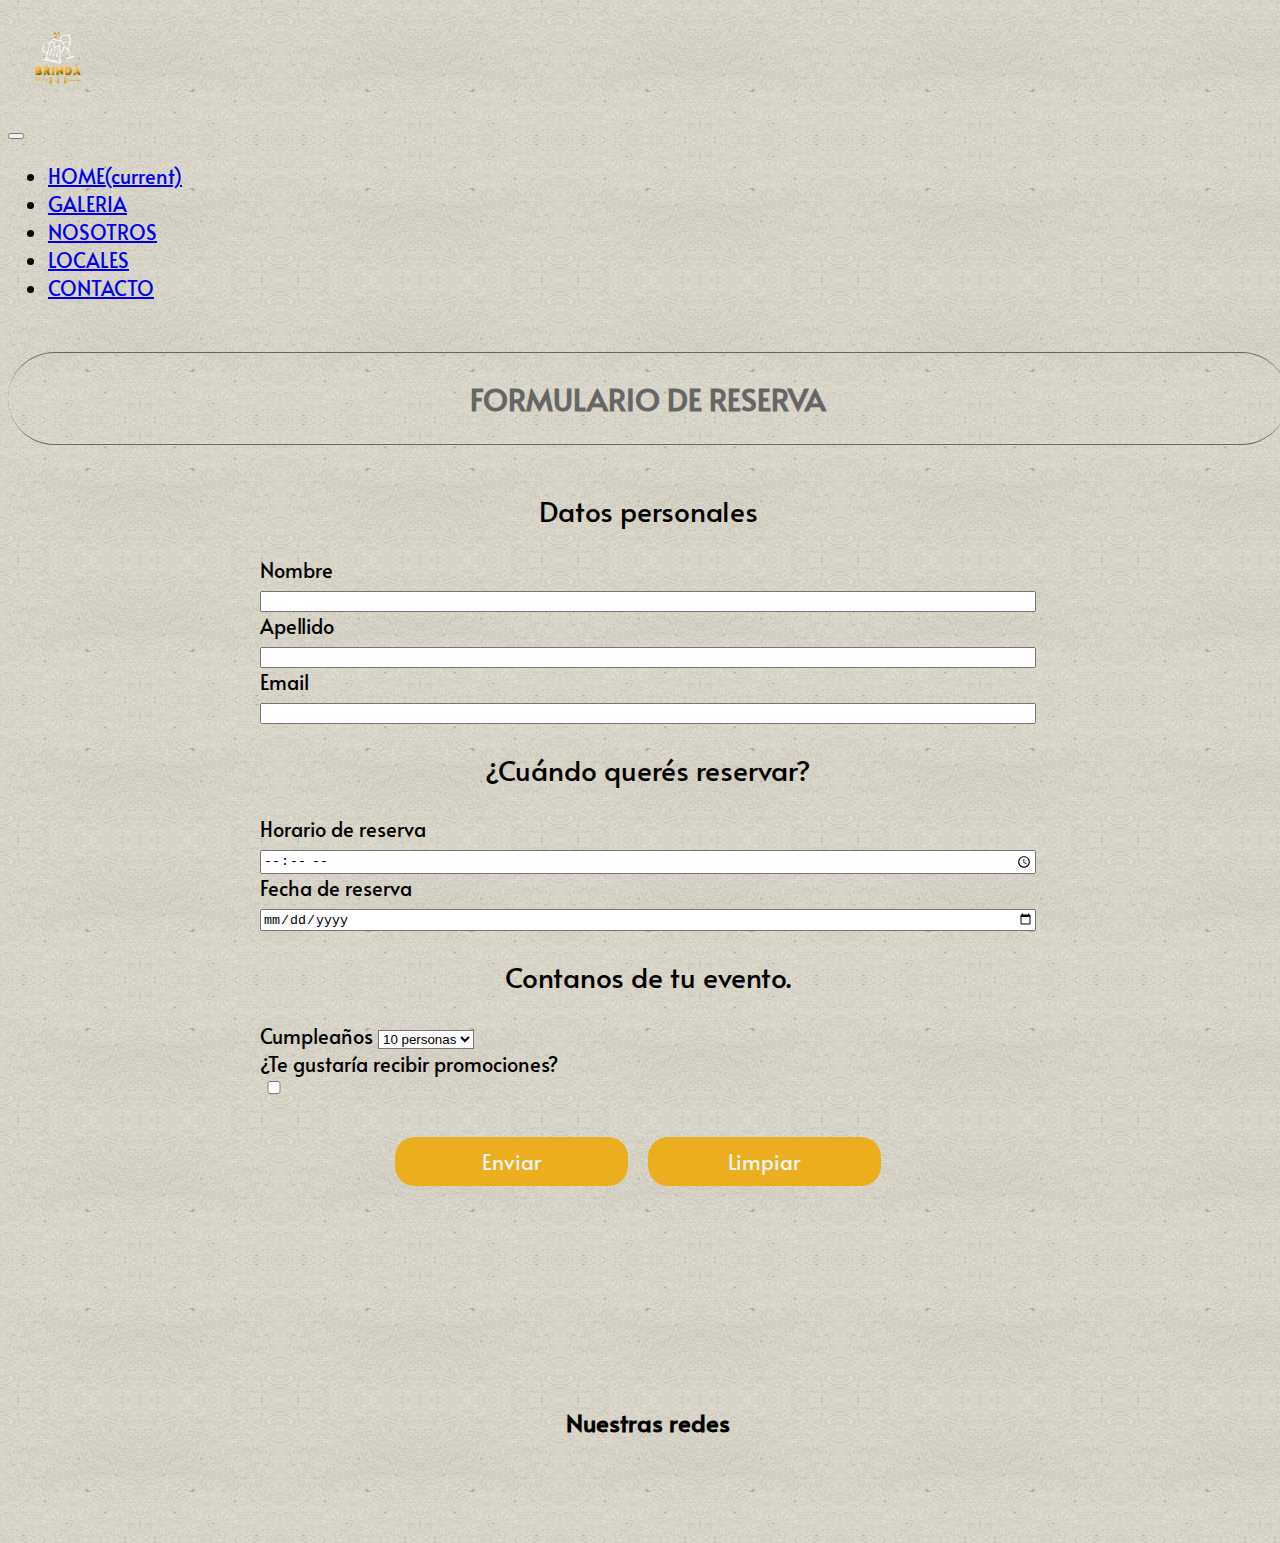
==== pages/contacto.html @ b72dbcc2 "primera carga" ====
<!DOCTYPE html>
<html lang="en">
<head>
    <meta charset="UTF-8">
    <meta name="viewport" content="width=device-width, initial-scale=1.0">
    <meta name="keywords" content="BAR, RESERVA, CUMPLEAÑOS, AIRE LIBRE, CONTACTO">
    <link rel="stylesheet" href="https://use.fontawesome.com/releases/v5.15.1/css/all.css" integrity="sha384-vp86vTRFVJgpjF9jiIGPEEqYqlDwgyBgEF109VFjmqGmIY/Y4HV4d3Gp2irVfcrp" crossorigin="anonymous">
    <link rel="stylesheet" href="https://use.fontawesome.com/releases/v5.15.1/css/all.css" integrity="sha384-vp86vTRFVJgpjF9jiIGPEEqYqlDwgyBgEF109VFjmqGmIY/Y4HV4d3Gp2irVfcrp" crossorigin="anonymous">
    <link href="https://fonts.googleapis.com/css2?family=Alata&display=swap" rel="stylesheet">
    <link rel="stylesheet" href="https://cdn.jsdelivr.net/npm/bootstrap@4.5.3/dist/css/bootstrap.min.css" integrity="sha384-TX8t27EcRE3e/ihU7zmQxVncDAy5uIKz4rEkgIXeMed4M0jlfIDPvg6uqKI2xXr2" crossorigin="anonymous">
    <title>Reserva</title>
    <meta name="description" content="Los esperamos para disfrutar del ambiente al aire libre & buena musica! Hacé tu reserva. Cumpleaños | Eventos">
    <link rel="stylesheet" href="../scss/css/estilo.css">
</head>

<body class="form">

    <header >

        <nav class="navbar navbar-expand-lg navbar-dark bg-dark">
            <div>
                <a href="index.html"><img class="logo" src="../images/BRINDABARLOGO.png" alt="logo"></a>
            </div>
            <button class="navbar-toggler" type="button" data-toggle="collapse" data-target="#navbarNav" aria-controls="navbarNav" aria-expanded="false" aria-label="Toggle navigation">
                <span class="navbar-toggler-icon"></span>
            </button>
            <div class="collapse navbar-collapse" id="navbarNav">
                <ul class="navbar-nav">
                    <li class="nav-item active">
                        <a class="nav-link" href="../index.html">HOME<span class="sr-only">(current)</span></a>
                    </li>
                    <li class="nav-item">
                        <a class="nav-link" href="../pages/galeria.html">GALERIA</a>
                    </li>
                    <li class="nav-item">
                        <a class="nav-link" href="../pages/nosotros.html">NOSOTROS</a>
                    </li>
                    <li class="nav-item">
                        <a class="nav-link" href="../pages/locales.html">LOCALES</a>
                    </li>
                    <li class="nav-item">
                        <a class="nav-link" href="../pages/contacto.html">CONTACTO</a>
                    </li>
                </ul>
            </div>
        </nav>
    
    </header>

<h1 class="formulario">FORMULARIO DE RESERVA</h1>
<div class="containerPrincipalForm">
    <form action="#" method="GET" enctype="application/x-www-form-urlencoded">
        <legend class="datospersonales">Datos personales</legend>
            <label for="nombre">Nombre</label>
            <input type="text" name="nombre">
    
            <label for="apellido">Apellido</label>
            <input type="text" name="apellido"> 
    
            <label>Email</label>
            <input type="text" name="email">
            
    
        <legend class="datospersonales">¿Cuándo querés reservar?</legend>  
            <label>Horario de reserva</label>
            <input type="time" id="hora" min="9:00" max="18:00">

        <label>Fecha de reserva</label>
            <input type="date">

    
        <legend class="datospersonales">Contanos de tu evento.</legend>
            <label>Cumpleaños</label>
        <select class="opciones" name="cantidad de personas">
            <option value="10 personas">10 personas</option>
            <option value="20 personas">20 personas</option>
            <option value="30 personas">30 personas</option>
        </select>

        <div class="checkbox">
            <label>¿Te gustaría recibir promociones?</label>
            <input type="checkbox" name="Desea" value="1"/>
        </div>

        <div class="containerBoton">
            <input type="submit" value="Enviar" class="botonForm">
            <input type="reset" value="Limpiar" class="botonForm">
        </div>
    
    </form> 
</div>

<footer class="footer">
    <h4 class="titulo-secundario">Nuestras redes</h4>

    <nav class="redes">
            <a href="https://www.facebook.com/BrindaBar-106801387911281" target="_blank"><i class="fab fa-facebook"></i></a> 
            <a href="https://www.instagram.com/brindabar_/" target="_blank"><i class="fab fa-instagram"></i></a>
            <a href="https://api.whatsapp.com/send/?phone=541167238954&text&app_absent=0" target="_blank"><i class="fab fa-whatsapp"></i></a>
    </nav>
</footer>


</body>
</html>
---- scss/css/estilo.css ----
.containerUnoNos {
  display: -webkit-box;
  display: -ms-flexbox;
  display: flex;
  -ms-flex-pack: distribute;
      justify-content: space-around;
}

.nosotros {
  background-image: url(../../images/fondongral.jpg);
  height: 100%;
  width: 100%;
  background-size: 100% 100% 100%;
  background-repeat: repeat;
}

h1.sobrenos {
  display: block;
  margin-top: 50px;
  padding: 25px 30px;
  border-radius: 50px;
  border-top: 1px solid #666;
  border-bottom: 1px solid #666;
  font-family: Alata;
  color: #666;
  text-align: center;
  font-size: 30px;
}

.brindisnosotros {
  background-size: cover;
  background-repeat: no-repeat;
  display: -webkit-box;
  display: -ms-flexbox;
  display: flex;
  -webkit-box-align: center;
      -ms-flex-align: center;
          align-items: center;
  -webkit-box-pack: center;
      -ms-flex-pack: center;
          justify-content: center;
  min-height: 340px;
  width: 90%;
}

.brindisnosotros img {
  box-shadow: 12px 10px 5px 0px rgba(0, 0, 0, 0.71);
  -webkit-box-shadow: 12px 10px 5px 0px rgba(0, 0, 0, 0.71);
  -moz-box-shadow: 12px 10px 5px 0px rgba(0, 0, 0, 0.71);
}

.hijoNos {
  text-align: center;
  width: 40%;
  font-family: Alata;
  font-size: 14px;
  margin-top: 70px;
}

.tercerHijoNos {
  display: -webkit-box;
  display: -ms-flexbox;
  display: flex;
  -webkit-box-orient: vertical;
  -webkit-box-direction: normal;
      -ms-flex-direction: column;
          flex-direction: column;
  -webkit-box-pack: center;
      -ms-flex-pack: center;
          justify-content: center;
  -webkit-box-align: center;
      -ms-flex-align: center;
          align-items: center;
  font-family: Alata;
  font-size: 14px;
  margin-top: 30px;
}

.pNombreBrinda {
  font-family: Alata;
  font-size: 14px;
  width: 40%;
  text-align: center;
}

@media (max-width: 767px) {
  .containerNosotros {
    display: -webkit-box;
    display: -ms-flexbox;
    display: flex;
    -webkit-box-orient: vertical;
    -webkit-box-direction: normal;
        -ms-flex-direction: column;
            flex-direction: column;
  }
}

.fondo-locales {
  height: 100%;
  width: 100%;
  background-image: url(../../images/fondongral.jpg);
  background-repeat: repeat;
}

.dondeEstamos {
  display: block;
  margin-top: 50px;
  padding: 25px 30px;
  border-radius: 50px;
  border-top: 1px solid #666;
  border-bottom: 1px solid #666;
  font-family: Alata;
  color: #666;
  text-align: center;
  font-size: 30px;
}

.mapa {
  display: -webkit-box;
  display: -ms-flexbox;
  display: flex;
  -webkit-box-pack: center;
      -ms-flex-pack: center;
          justify-content: center;
  margin-top: 20px;
  margin-bottom: 20px;
}

.mapa iframe {
  box-shadow: 12px 10px 5px 0px rgba(0, 0, 0, 0.71);
  -webkit-box-shadow: 12px 10px 5px 0px rgba(0, 0, 0, 0.71);
  -moz-box-shadow: 12px 10px 5px 0px rgba(0, 0, 0, 0.71);
}

.textoLocales {
  font-family: Alata;
  text-align: center;
  font-size: 15px;
  margin-top: 0px;
}

.textoLocales2 {
  text-align: center;
  font-family: Alata;
  font-size: 20px;
  margin-bottom: 0px;
}

.fotos {
  background-color: black;
}

.galeria {
  text-align: center;
  color: white;
  font-size: x-large;
  font-family: Alata;
}

@media (min-width: 768px) {
  .galeria {
    text-align: center;
    color: white;
    font-size: x-large;
    font-family: Alata;
  }
}

.subtitulo {
  font-size: 1.5rem;
  text-align: center;
  background-color: black;
  color: #272626;
  font-family: Alata;
  line-height: 1.6;
  margin: 0 auto;
  border-radius: 20px;
  background-image: -webkit-gradient(linear, left top, left bottom, from(#EEAE1C), to(#f3be41));
  background-image: linear-gradient(#EEAE1C, #f3be41);
}

.subtitulo {
  -webkit-animation-duration: 3s;
          animation-duration: 3s;
  -webkit-animation-name: aparecer;
          animation-name: aparecer;
}

@-webkit-keyframes aparecer {
  0% {
    opacity: 0;
  }
  100% {
    opacity: 1;
  }
}

@keyframes aparecer {
  0% {
    opacity: 0;
  }
  100% {
    opacity: 1;
  }
}

* {
  -webkit-box-sizing: border-box;
          box-sizing: border-box;
}

h1.presentacion {
  font-family: Alata;
  text-align: center;
  background-color: black;
  color: #ece7e7;
  margin-bottom: 0%;
  font-size: 40px;
}

h2 {
  color: black;
}

/* Center website */
.main {
  max-width: 1000px;
  margin: auto;
}

h1 {
  font-size: 50px;
  word-break: break-all;
}

.row {
  margin: 8px -16px;
}

/* Add padding BETWEEN each column */
.row,
.row > .column {
  padding: 8px;
}

/* Create four equal columns that floats next to each other */
.column {
  float: left;
  width: 25%;
}

/* Clear floats after rows */
.row:after {
  content: "";
  display: table;
  clear: both;
}

/* Content */
.content {
  background-color: white;
  padding: 10px;
}

/* Responsive layout - makes a two column-layout instead of four columns */
@media screen and (max-width: 900px) {
  .column {
    width: 50%;
  }
}

/* Responsive layout - makes the two columns stack on top of each other instead of next to each other */
@media screen and (max-width: 600px) {
  .column {
    width: 100%;
  }
}

.albertina {
  margin-top: 5px;
  font-family: Alata;
}

.p-albertina {
  font-family: Alata;
}

.joplin {
  margin-top: 5px;
  font-family: Alata;
}

.p-joplin {
  font-family: Alata;
}

.comboclassic {
  margin-top: 5px;
  font-family: Alata;
}

.p-comboclassic {
  font-family: Alata;
}

.veggie {
  margin-top: 5px;
  font-family: Alata;
}

.p-veggie {
  font-family: Alata;
}

.daikiri {
  margin-top: 5px;
  font-family: Alata;
}

.p-daikiri {
  font-family: Alata;
}

.extracheddar {
  margin-top: 5px;
  font-family: Alata;
}

.p-extracheddar {
  font-family: Alata;
}

.papasfritas {
  margin-top: 5px;
  font-family: Alata;
}

.p-papasfritas {
  font-family: Alata;
}

.mac-cheese {
  margin-top: 5px;
  font-family: Alata;
}

.p-mac-cheese {
  font-family: Alata;
}

.redesGaleria a {
  color: white !important;
}

.redesGaleria a:hover {
  color: #EEAE1C !important;
}

.titulo-secundarioGaleria {
  color: whitesmoke;
  text-align: center;
  font-family: Alata;
  font-size: 30px;
}

.containerPrincipalForm {
  display: -webkit-box;
  display: -ms-flexbox;
  display: flex;
  -webkit-box-orient: vertical;
  -webkit-box-direction: normal;
      -ms-flex-direction: column;
          flex-direction: column;
  -webkit-box-align: center;
      -ms-flex-align: center;
          align-items: center;
}

.form {
  font-family: Alata;
  font-size: 20px;
  height: 100%;
  width: 100%;
  background-size: 100% 100% 100%;
  background-image: url(../../images/fondongral.jpg);
  background-repeat: repeat;
}

input {
  width: 100%;
}

.datospersonales {
  font-size: 28px;
  font-family: Alata;
  text-align: center;
  margin: 0px;
  color: black;
  margin-bottom: 26px;
  margin-top: 26px;
}

.legend {
  text-align: center;
  margin: 0;
  font-family: Alata;
  color: black;
  font-size: 20px;
}

.opciones {
  background-color: white;
  color: black;
}

.final {
  background-color: white;
  color: black;
  margin-top: 18px;
}

.formulario {
  display: block;
  margin-top: 50px;
  padding: 25px 30px;
  border-radius: 50px;
  border-top: 1px solid #666;
  border-bottom: 1px solid #666;
  font-family: Alata;
  color: #666;
  text-align: center;
  font-size: 30px;
}

.horario {
  color: white;
  margin-top: 18px;
}

.checkbox {
  display: -webkit-box;
  display: -ms-flexbox;
  display: flex;
  -webkit-box-orient: vertical;
  -webkit-box-direction: normal;
      -ms-flex-direction: column;
          flex-direction: column;
}

.checkbox input {
  width: 20px;
}

input.botonForm {
  font-family: Alata;
  background-color: #ebae1f;
  color: whitesmoke;
  border: none;
  padding: 10px;
  border-radius: 20px;
  font-size: 1.3rem;
  cursor: pointer;
  margin-right: 20px;
  margin-bottom: 20px;
  margin-top: 40px;
  width: 30%;
}

.botonForm:hover {
  -webkit-transition: .5s;
  transition: .5s;
  background-color: #ebbc4e;
}

.containerBoton {
  display: -webkit-box;
  display: -ms-flexbox;
  display: flex;
  -webkit-box-pack: center;
      -ms-flex-pack: center;
          justify-content: center;
}

html {
  font-size: 100%;
}

.header {
  overflow: hidden;
  background-color: #000000;
  display: -webkit-box;
  display: -ms-flexbox;
  display: flex;
  -webkit-box-pack: justify;
      -ms-flex-pack: justify;
          justify-content: space-between;
  -webkit-box-align: center;
      -ms-flex-align: center;
          align-items: center;
  height: 60px;
}

.logo {
  width: 100px;
  height: 100px;
}

/* estilo links header */
.header a {
  float: left;
  color: #cac7c7c0;
  text-align: center;
  padding: 12px;
  text-decoration: none;
  font-size: 15px;
  line-height: 25px;
  border-radius: 4px;
  font-family: Alata;
}

.header a.logo {
  font-size: 25px;
  font-weight: bold;
}

.header a:hover {
  color: #FFFFFF;
}

.header-right {
  float: right;
}

@media screen and (max-width: 500px) {
  .header a {
    float: none;
    display: block;
    text-align: left;
  }
  .header-right {
    float: none;
  }
}

.boton {
  font-family: Comfortaa;
  background-color: black;
  border: none;
  padding: 10px;
  border-radius: 20px;
  font-size: 1rem;
  display: block;
  margin: auto;
  margin-top: 20px;
}

.boton:hover {
  background-color: #272626;
  -webkit-transform: rotate(-10deg);
          transform: rotate(-10deg);
}

.boton a {
  text-decoration: none;
  color: whitesmoke;
  font-weight: bold;
}

.parrafo-boton {
  margin-bottom: 60px;
}

.footer {
  margin-top: 200px;
}

.titulo-secundario {
  text-align: center;
  color: black;
  font-family: Alata;
  font-size: x-large;
}

.redes {
  font-size: 3rem;
  text-align: center;
}

.redes a {
  text-decoration: none;
  color: #1d1e18;
  margin-right: 10px;
}

.redes a:hover {
  color: #EEAE1C;
}
/*# sourceMappingURL=estilo.css.map */
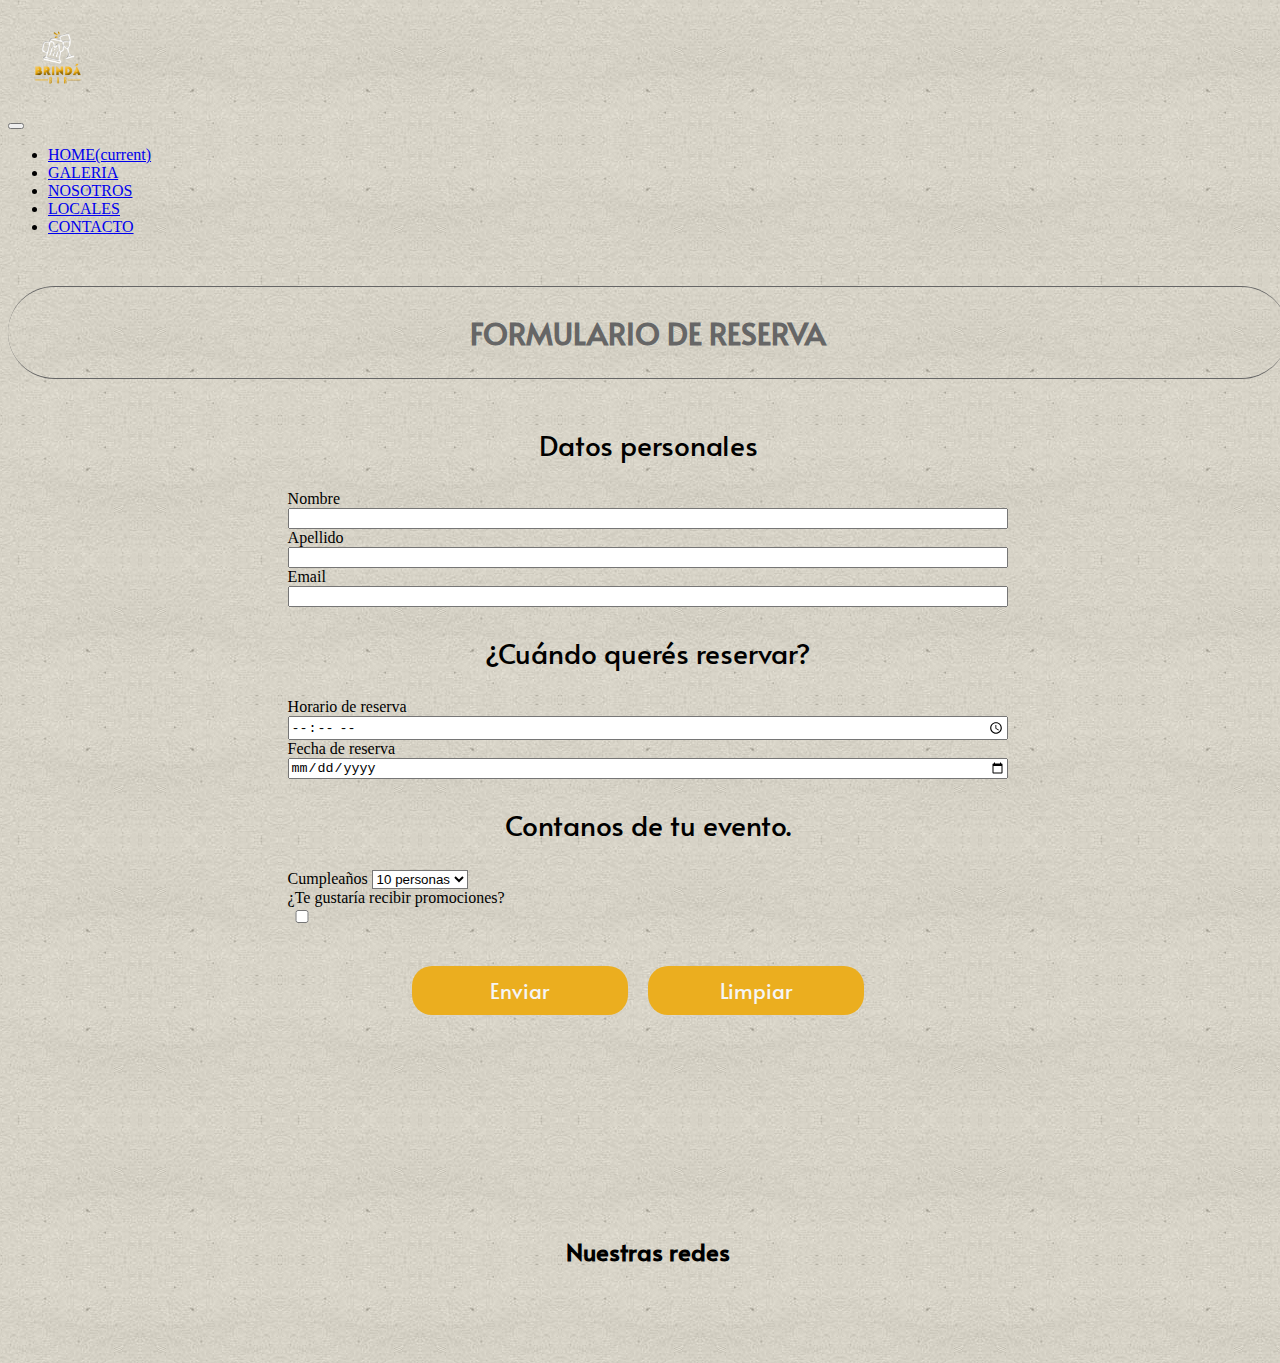
==== commit fc77050c: "correcciones" ====
--- a/pages/contacto.html
+++ b/pages/contacto.html
@@ -13,13 +13,13 @@
     <link rel="stylesheet" href="../scss/css/estilo.css">
 </head>
 
-<body class="form">
+<body class="fondo-locales" >
 
     <header >
 
         <nav class="navbar navbar-expand-lg navbar-dark bg-dark">
             <div>
-                <a href="index.html"><img class="logo" src="../images/BRINDABARLOGO.png" alt="logo"></a>
+                <a href="../index.html"><img class="logo" src="../images/BRINDABARLOGO.png" alt="logo"></a>
             </div>
             <button class="navbar-toggler" type="button" data-toggle="collapse" data-target="#navbarNav" aria-controls="navbarNav" aria-expanded="false" aria-label="Toggle navigation">
                 <span class="navbar-toggler-icon"></span>
@@ -100,6 +100,9 @@
     </nav>
 </footer>
 
+<script src="https://code.jquery.com/jquery-3.5.1.slim.min.js" integrity="sha384-DfXdz2htPH0lsSSs5nCTpuj/zy4C+OGpamoFVy38MVBnE+IbbVYUew+OrCXaRkfj" crossorigin="anonymous"></script>
+<script src="https://cdn.jsdelivr.net/npm/popper.js@1.16.1/dist/umd/popper.min.js" integrity="sha384-9/reFTGAW83EW2RDu2S0VKaIzap3H66lZH81PoYlFhbGU+6BZp6G7niu735Sk7lN" crossorigin="anonymous"></script>
+<script src="https://cdn.jsdelivr.net/npm/bootstrap@4.5.3/dist/js/bootstrap.min.js" integrity="sha384-w1Q4orYjBQndcko6MimVbzY0tgp4pWB4lZ7lr30WKz0vr/aWKhXdBNmNb5D92v7s" crossorigin="anonymous"></script>
 
 </body>
 </html>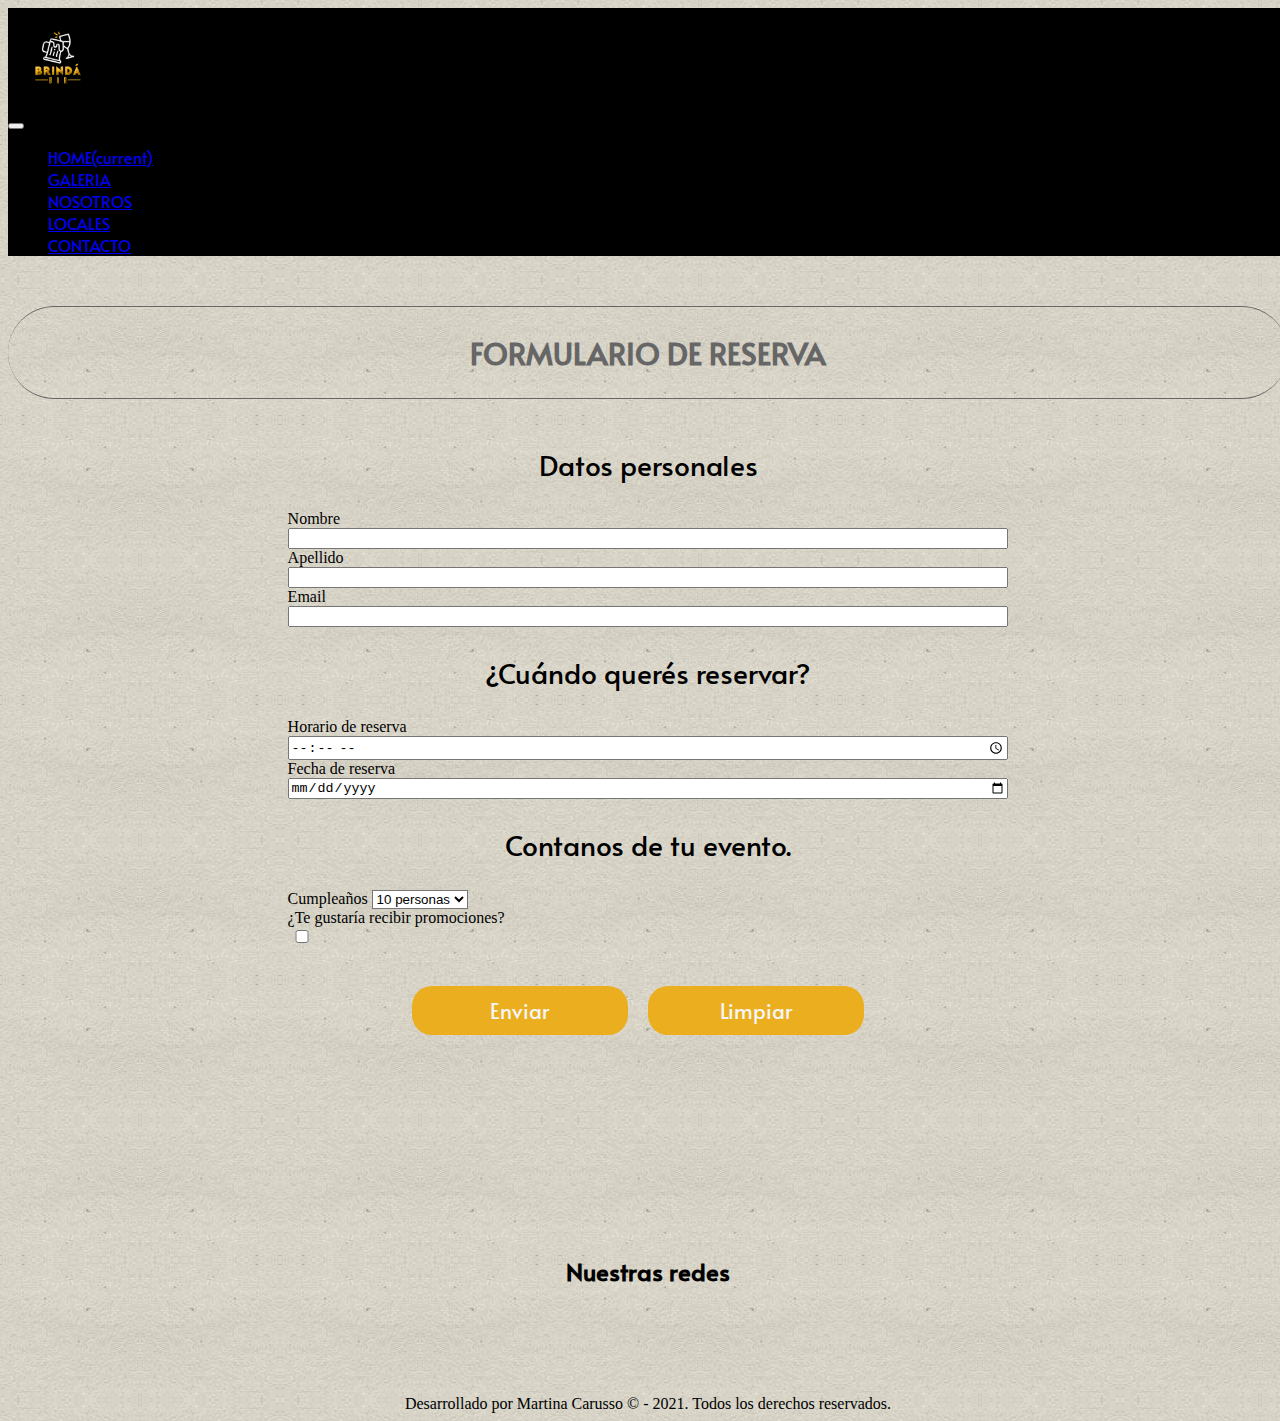
==== commit 7f11fa7a: "ultima carga" ====
--- a/pages/contacto.html
+++ b/pages/contacto.html
@@ -98,6 +98,7 @@
             <a href="https://www.instagram.com/brindabar_/" target="_blank"><i class="fab fa-instagram"></i></a>
             <a href="https://api.whatsapp.com/send/?phone=541167238954&text&app_absent=0" target="_blank"><i class="fab fa-whatsapp"></i></a>
     </nav>
+    <div class="copy"> Desarrollado por Martina Carusso © - 2021. Todos los derechos reservados.</div>
 </footer>
 
 <script src="https://code.jquery.com/jquery-3.5.1.slim.min.js" integrity="sha384-DfXdz2htPH0lsSSs5nCTpuj/zy4C+OGpamoFVy38MVBnE+IbbVYUew+OrCXaRkfj" crossorigin="anonymous"></script>
--- a/scss/css/estilo.css
+++ b/scss/css/estilo.css
@@ -40,7 +40,22 @@
       -ms-flex-pack: center;
           justify-content: center;
   min-height: 340px;
-  width: 90%;
+  width: 98%;
+}
+
+@media (max-width: 767px) {
+  .brindisnosotros {
+    min-height: 90px;
+    display: -webkit-box;
+    display: -ms-flexbox;
+    display: flex;
+    -webkit-box-align: center;
+        -ms-flex-align: center;
+            align-items: center;
+    -webkit-box-pack: center;
+        -ms-flex-pack: center;
+            justify-content: center;
+  }
 }
 
 .brindisnosotros img {
@@ -132,6 +147,12 @@
   -moz-box-shadow: 12px 10px 5px 0px rgba(0, 0, 0, 0.71);
 }
 
+@media (max-width: 767px) {
+  .mapa {
+    text-align: center;
+  }
+}
+
 .textoLocales {
   font-family: Alata;
   text-align: center;
@@ -139,11 +160,23 @@
   margin-top: 0px;
 }
 
+@media (max-width: 767px) {
+  .textoLocales {
+    font-size: 5px;
+  }
+}
+
 .textoLocales2 {
   text-align: center;
   font-family: Alata;
   font-size: 20px;
   margin-bottom: 0px;
+}
+
+@media (max-width: 767px) {
+  .textoLocales2 {
+    font-size: 5px;
+  }
 }
 
 .fotos {
@@ -270,9 +303,12 @@
 }
 
 /* Responsive layout - makes the two columns stack on top of each other instead of next to each other */
-@media screen and (max-width: 600px) {
+@media screen and (max-width: 767px) {
   .column {
     width: 100%;
+    text-align: center;
+    padding-left: 150px;
+    padding-right: 150px;
   }
 }
 
@@ -376,16 +412,6 @@
           align-items: center;
 }
 
-.form {
-  font-family: Alata;
-  font-size: 20px;
-  height: 100%;
-  width: 100%;
-  background-size: 100% 100% 100%;
-  background-image: url(../../images/fondongral.jpg);
-  background-repeat: repeat;
-}
-
 input {
   width: 100%;
 }
@@ -430,6 +456,12 @@
   color: #666;
   text-align: center;
   font-size: 30px;
+}
+
+@media (max-width: 767px) {
+  .formulario {
+    font-size: 15px;
+  }
 }
 
 .horario {
@@ -485,65 +517,70 @@
   font-size: 100%;
 }
 
-.header {
-  overflow: hidden;
-  background-color: #000000;
-  display: -webkit-box;
-  display: -ms-flexbox;
-  display: flex;
-  -webkit-box-pack: justify;
-      -ms-flex-pack: justify;
-          justify-content: space-between;
-  -webkit-box-align: center;
-      -ms-flex-align: center;
-          align-items: center;
-  height: 60px;
-}
-
+.bg-dark {
+  background-color: black !important;
+  font-family: Alata;
+}
+
+/*.header {
+    overflow: hidden;
+    background-color: #000000;
+    display: flex;
+    justify-content: space-between;
+    align-items: center;
+    height: 60px;
+    width: 100%;
+}*/
 .logo {
   width: 100px;
   height: 100px;
-}
-
-/* estilo links header */
+  display: -webkit-box;
+  display: -ms-flexbox;
+  display: flex;
+  -webkit-box-pack: left;
+      -ms-flex-pack: left;
+          justify-content: left;
+}
+
+/* estilo links header 
 .header a {
-  float: left;
-  color: #cac7c7c0;
-  text-align: center;
-  padding: 12px;
-  text-decoration: none;
-  font-size: 15px;
-  line-height: 25px;
-  border-radius: 4px;
-  font-family: Alata;
+    float: left;
+    color: #cac7c7c0;
+    text-align: center;
+    padding: 12px;
+    text-decoration: none;
+    font-size: 15px;
+    line-height: 25px;
+    border-radius: 4px;
+    font-family: Alata;
 }
 
 .header a.logo {
-  font-size: 25px;
-  font-weight: bold;
+    font-size: 25px;
+    font-weight: bold;
 }
 
 .header a:hover {
-  color: #FFFFFF;
+    color: #FFFFFF; 
 }
 
 .header-right {
-  float: right;
+    float: right;
 }
 
 @media screen and (max-width: 500px) {
-  .header a {
+    .header a {
     float: none;
     display: block;
     text-align: left;
-  }
-  .header-right {
+    }
+
+    .header-right {
     float: none;
-  }
-}
-
+    }
+}*/
 .boton {
-  font-family: Comfortaa;
+  font-family: Alata;
   background-color: black;
   border: none;
   padding: 10px;
@@ -595,4 +632,9 @@
 .redes a:hover {
   color: #EEAE1C;
 }
+
+.copy {
+  text-align: center;
+  margin-top: 20px;
+}
 /*# sourceMappingURL=estilo.css.map */